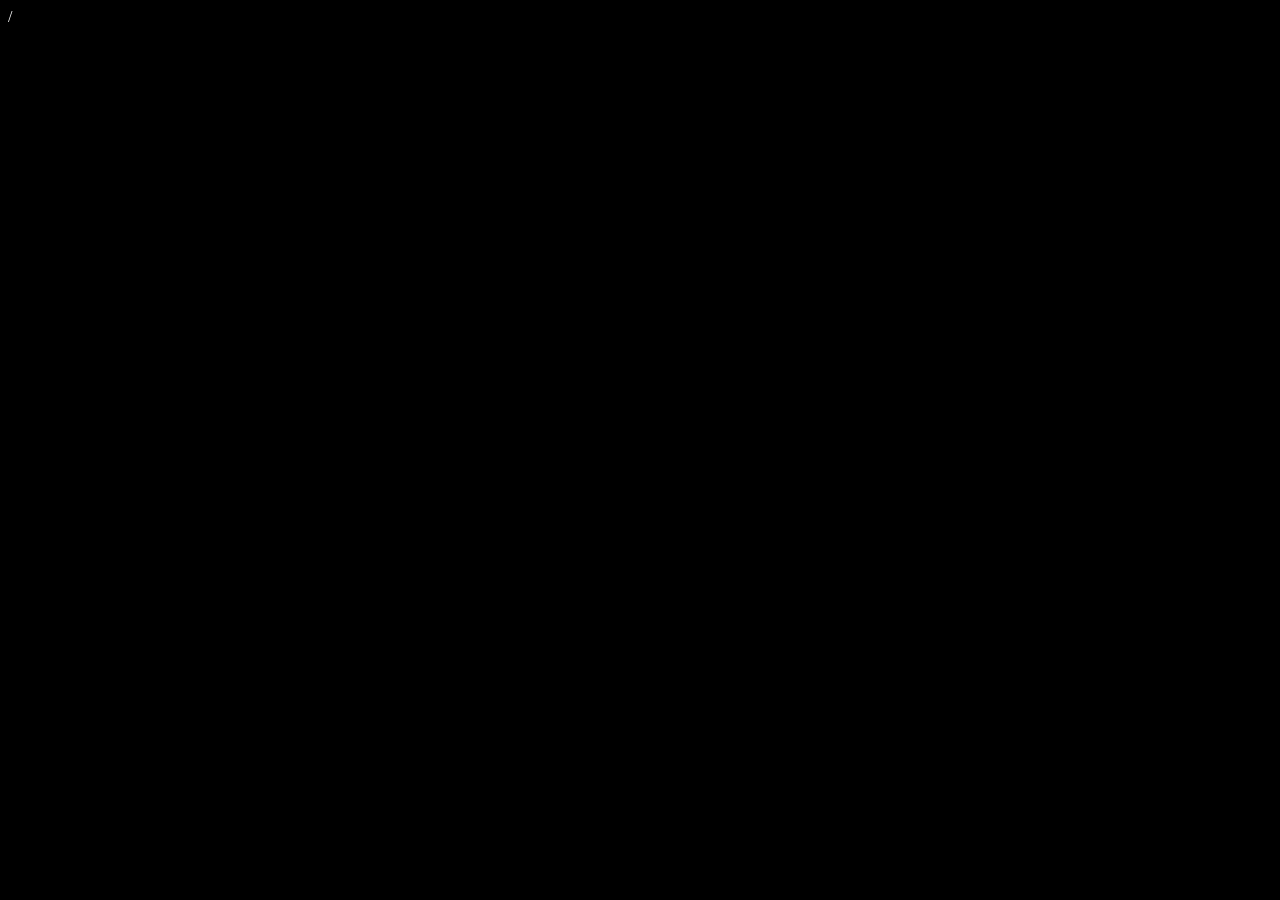
==== index.html @ 023d127c "commit" ====
<!DOCTYPE html>
<html lang="en">
<head>
    <meta charset="UTF-8">
    <meta name="viewport" content="width=device-width, initial-scale=1.0">
    <title>Document</title>
</head>

<body style ="background-color: black; color: white;">
    <div id ="root">/</div>
    
    <script src="/miniproject.js"></script>

    
    
</body>
</html>
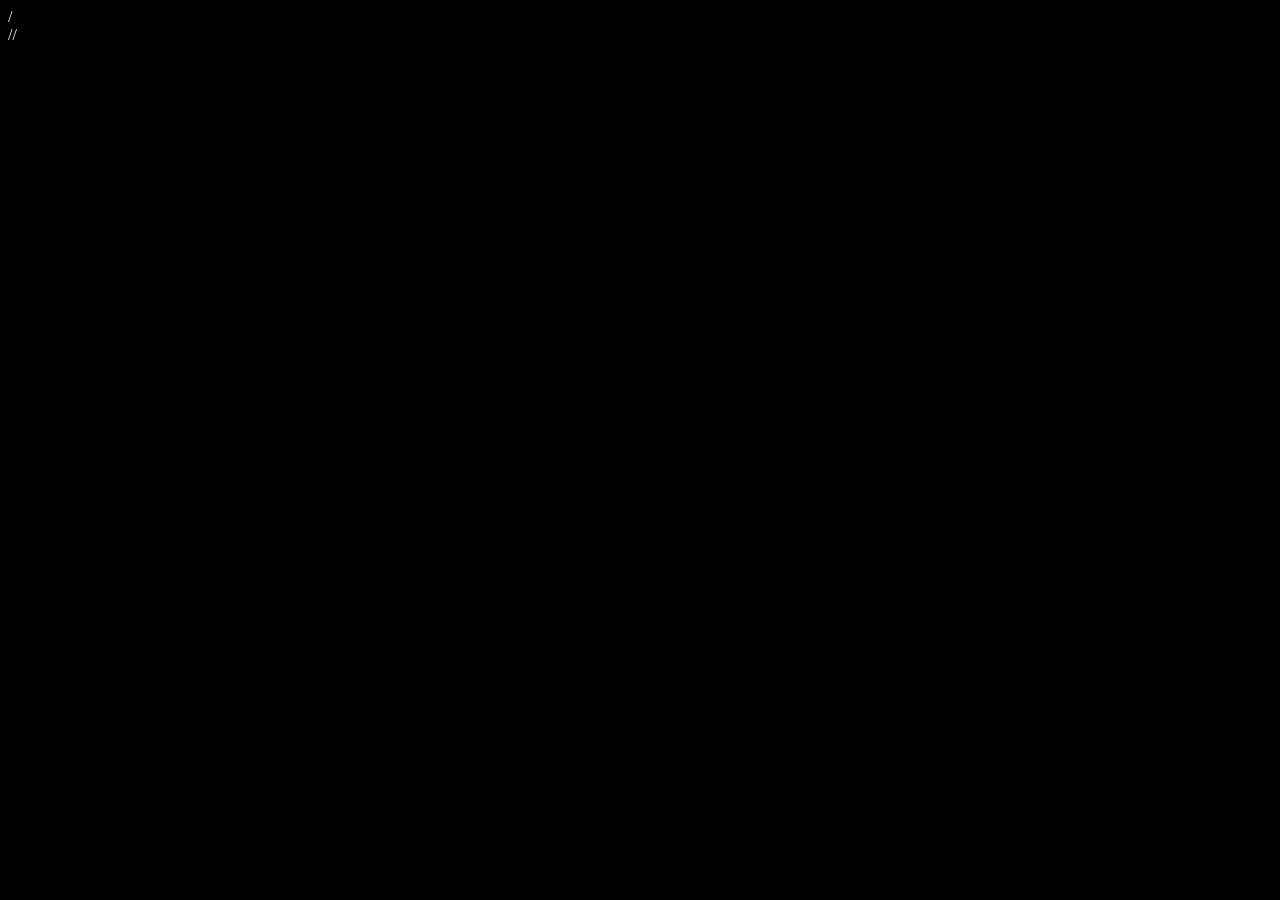
==== commit 8bcefca0: "commit" ====
--- a/index.html
+++ b/index.html
@@ -14,4 +14,5 @@
     
     
 </body>
-</html>+</html>
+//
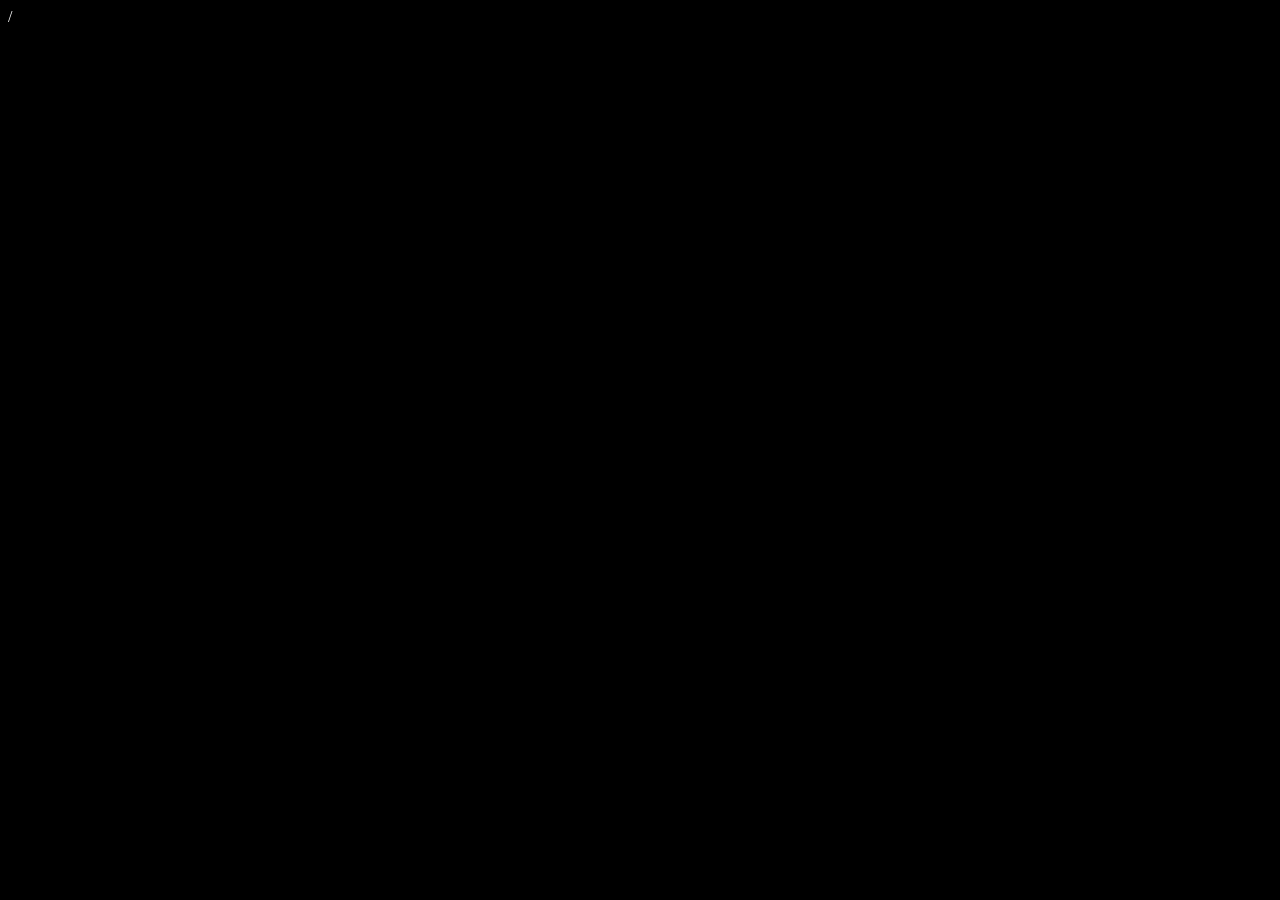
==== commit 5c185db5: "button is created" ====
--- a/index.html
+++ b/index.html
@@ -15,4 +15,3 @@
     
 </body>
 </html>
-//
